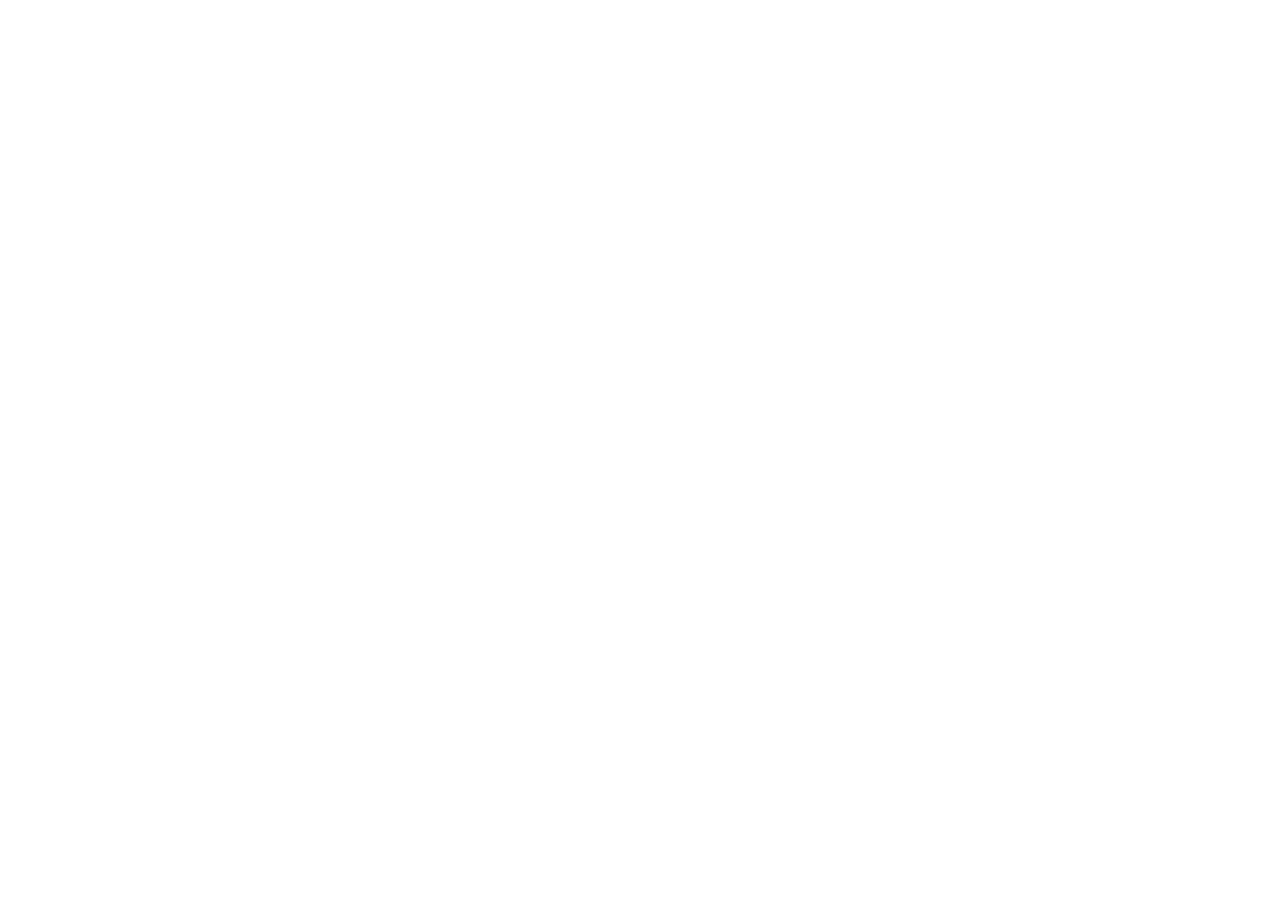
==== index.html @ a3abcf60 "creation d'un page" ====
<!DOCTYPE html>
<html lang="en">
<head>
    <meta charset="UTF-8">
    <meta name="viewport" content="width=device-width, initial-scale=1.0">
    <title>Bienvenue</title>
</head>
<body>
    
</body>
</html>
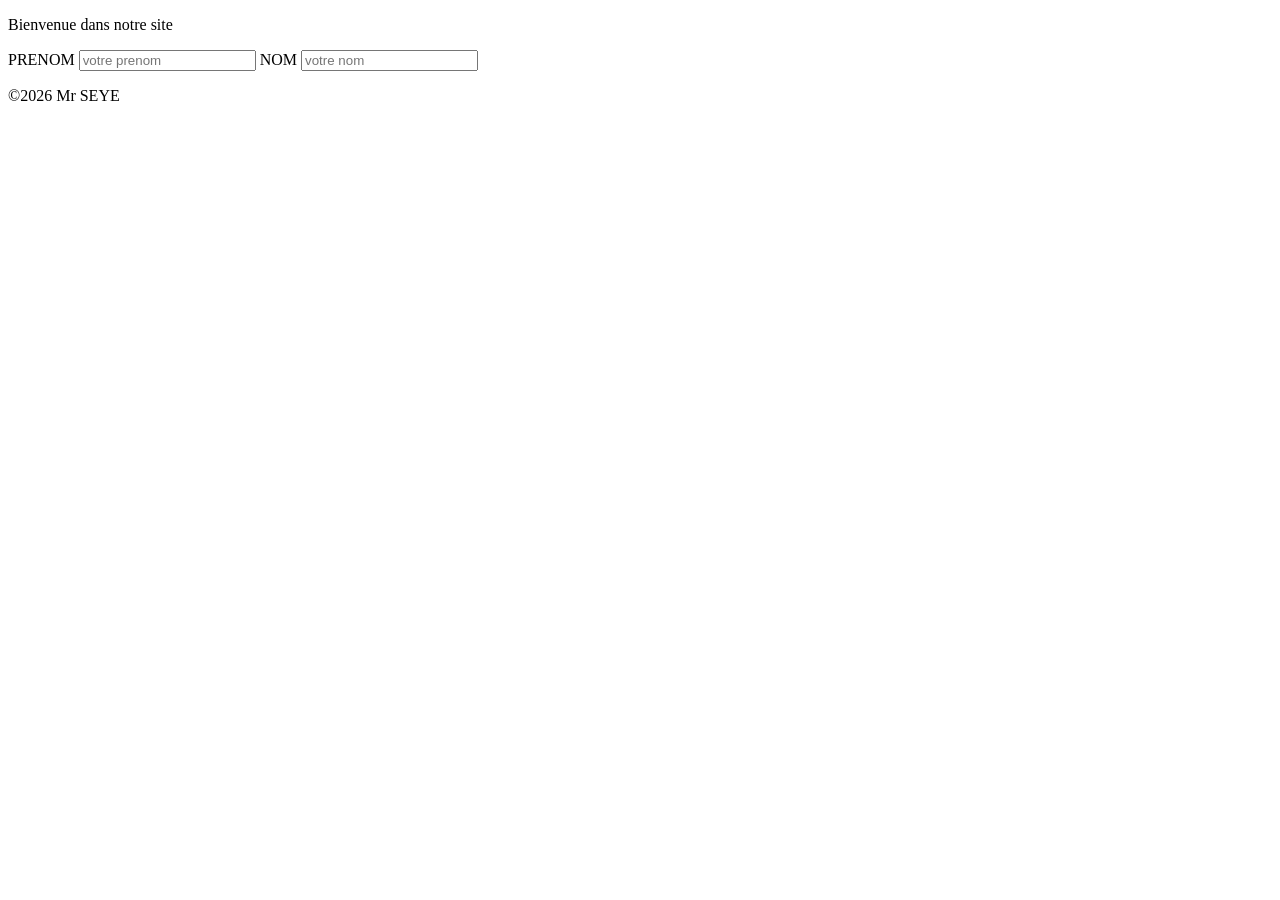
==== commit fdf48c41: "creation de formulaire" ====
--- a/index.html
+++ b/index.html
@@ -6,6 +6,17 @@
     <title>Bienvenue</title>
 </head>
 <body>
-    
+    <p>Bienvenue dans notre site </p>
+    <form action="">
+        <p>
+            <label for="prenom">PRENOM</label>
+            <input type="text" placeholder="votre prenom" required>
+            <label for="nom">NOM</label>
+            <input type="text" placeholder="votre nom" required>
+        </p>
+    </form>
 </body>
+<footer>
+    <p>&copy;2026 Mr SEYE</p>
+</footer>
 </html>
